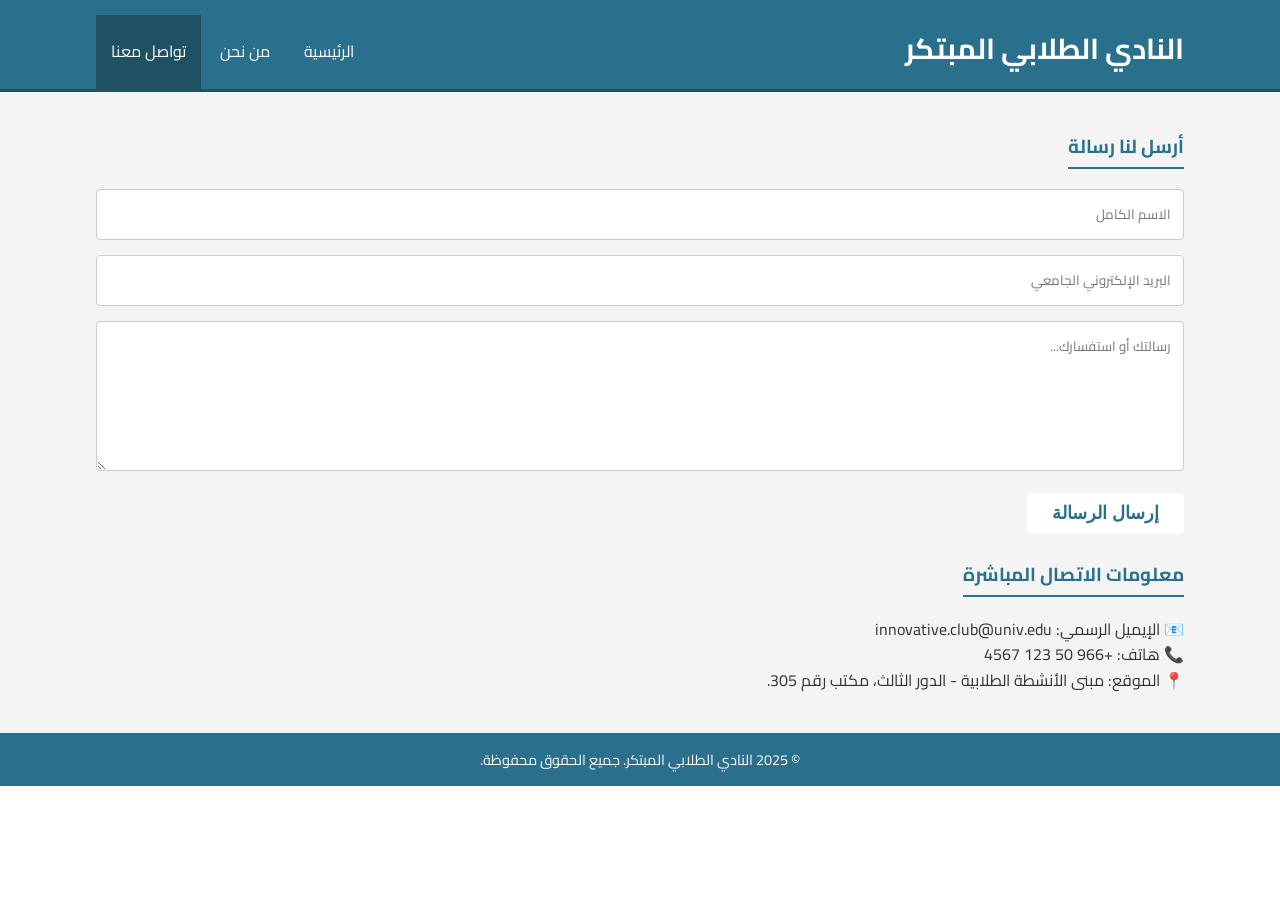
==== about.html @ 6cdbd65f "Add files via upload" ====
<!DOCTYPE html>
<html lang="ar" dir="rtl">
<head>
    <meta charset="UTF-8">
    <meta name="viewport" content="width=device-width, initial-scale=1.0">
    <title>تواصل معنا | النادي الطلابي المبتكر</title>
    <link rel="stylesheet" href="style.css">
    <link href="https://fonts.googleapis.com/css2?family=Cairo:wght@400;700&display=swap" rel="stylesheet">
</head>
<body>
    <header>
        <div class="container">
            <h1>النادي الطلابي المبتكر</h1>
            <nav>
                <a href="index.html">الرئيسية</a>
                <a href="about.html">من نحن</a>
                <a href="contact.html" class="active">تواصل معنا</a>
            </nav>
        </div>
    </header>

    <main class="content-section">
        <div class="container">
            <h3>أرسل لنا رسالة</h3>
            <div class="contact-form">
                <form action="#" method="POST"> 
                    <input type="text" placeholder="الاسم الكامل" required>
                    <input type="email" placeholder="البريد الإلكتروني الجامعي" required>
                    <textarea placeholder="رسالتك أو استفسارك..." required></textarea>
                    <button type="submit" class="button">إرسال الرسالة</button>
                </form>
            </div>
            
            <br>
            <h3>معلومات الاتصال المباشرة</h3>
            <p>📧 الإيميل الرسمي: innovative.club@univ.edu</p>
            <p>📞 هاتف: +966 50 123 4567</p>
            <p>📍 الموقع: مبنى الأنشطة الطلابية - الدور الثالث، مكتب رقم 305.</p>
        </div>
    </main>

    <footer>
        <p>&copy; 2025 النادي الطلابي المبتكر. جميع الحقوق محفوظة.</p>
    </footer>
</body>
</html>
---- style.css ----
/* -------------------- إعدادات عامة -------------------- */
:root {
    --primary-color: #2a6f8b; /* لون أساسي - أزرق هادئ */
    --secondary-color: #f4f4f4; /* لون خلفية ثانوي للصفحات الداخلية */
    --text-color: #333;
    --white: #ffffff;
    --padding-value: 20px;
}

* {
    box-sizing: border-box;
    margin: 0;
    padding: 0;
}

body {
    font-family: 'Cairo', sans-serif; /* خط عربي جميل من Google Fonts */
    background-color: var(--white);
    color: var(--text-color);
    line-height: 1.6;
    text-align: right; /* محاذاة لجميع العناصر باللغة العربية */
}

.container {
    width: 85%; /* عرض مناسب */
    max-width: 1100px;
    margin: auto;
    overflow: hidden;
}

/* -------------------- الترويسة (Header) -------------------- */
header {
    background: var(--primary-color);
    color: var(--white);
    padding-top: 15px;
    min-height: 70px;
    border-bottom: 3px solid #1e5163;
    /* لإضافة تأثير بسيط لخط الهيدر */
}

header h1 {
    float: right; 
    font-size: 1.8em;
    padding: 10px 0;
}

header nav {
    float: left; 
    /* لضمان بقاء التنقل على اليسار في التصميم اليميني */
}

header nav a {
    color: var(--white);
    text-decoration: none;
    font-size: 16px;
    padding: 24px 15px; /* لزيادة مساحة الضغط */
    display: inline-block;
    transition: background-color 0.3s;
}

header nav a:hover, header nav a.active {
    background-color: #1e5163;
}

/* -------------------- القسم الرئيسي (Main/Hero) -------------------- */
.hero {
    /* يمكنك استبدال الرابط بصورة خلفية جميلة ذات صلة بالجامعة */
    background: linear-gradient(rgba(0,0,0,0.5), rgba(0,0,0,0.5)), url('https://via.placeholder.com/1600x400.png?text=University+Innovation+Club') no-repeat center center/cover;
    color: var(--white);
    min-height: 400px;
    display: flex;
    align-items: center;
    text-align: center;
}

.hero .container {
    padding: 40px;
    text-align: right;
}

.hero h2 {
    font-size: 3em;
    margin-bottom: var(--padding-value);
    color: var(--white);
}

.hero p {
    font-size: 1.2em;
    margin-bottom: calc(2 * var(--padding-value));
}

.button {
    display: inline-block;
    text-decoration: none;
    background: var(--white);
    color: var(--primary-color);
    padding: 10px 25px;
    border-radius: 5px;
    font-weight: bold;
    transition: background-color 0.3s;
    border: 2px solid var(--white);
}

.button:hover {
    background: #e2e2e2;
}

/* -------------------- محتوى الصفحات الداخلية -------------------- */
.content-section {
    padding: 40px 0;
    background: var(--secondary-color);
    min-height: 60vh; /* لضمان أن التذييل لا يرتفع للأعلى */
}

.content-section h3 {
    color: var(--primary-color);
    border-bottom: 2px solid var(--primary-color);
    width: fit-content; /* يجعل الخط تحت العنوان فقط */
    padding-bottom: 5px;
    margin-bottom: var(--padding-value);
    margin-right: 0;
}

.content-section ul {
    list-style: square;
    margin-right: var(--padding-value);
    margin-bottom: var(--padding-value);
}

.content-section li {
    padding: 5px 0;
}

/* -------------------- نموذج التواصل (Contact Form) -------------------- */
.contact-form input[type="text"], 
.contact-form input[type="email"], 
.contact-form textarea {
    width: 100%;
    padding: 12px;
    margin-bottom: 15px;
    border: 1px solid #ccc;
    border-radius: 4px;
    font-family: 'Cairo', sans-serif;
    text-align: right;
}

.contact-form textarea {
    height: 150px;
    resize: vertical;
}

.contact-form .button {
    border: none;
    cursor: pointer;
    font-size: 1.1em;
}

/* -------------------- التذييل (Footer) -------------------- */
footer {
    background: var(--primary-color);
    color: var(--white);
    text-align: center;
    padding: 15px 0;
    margin-top: 0;
    font-size: 0.9em;
}

/* -------------------- التجاوب (Responsive Design) -------------------- */
@media(max-width: 768px){
    header h1, header nav {
        float: none;
        text-align: center;
        padding-bottom: 5px;
    }

    header nav a {
        padding: 10px 5px;
        font-size: 14px;
    }
    
    header nav a:hover, header nav a.active {
        padding-bottom: 10px;
        padding-top: 10px;
    }

    .hero h2 {
        font-size: 2em;
    }
}
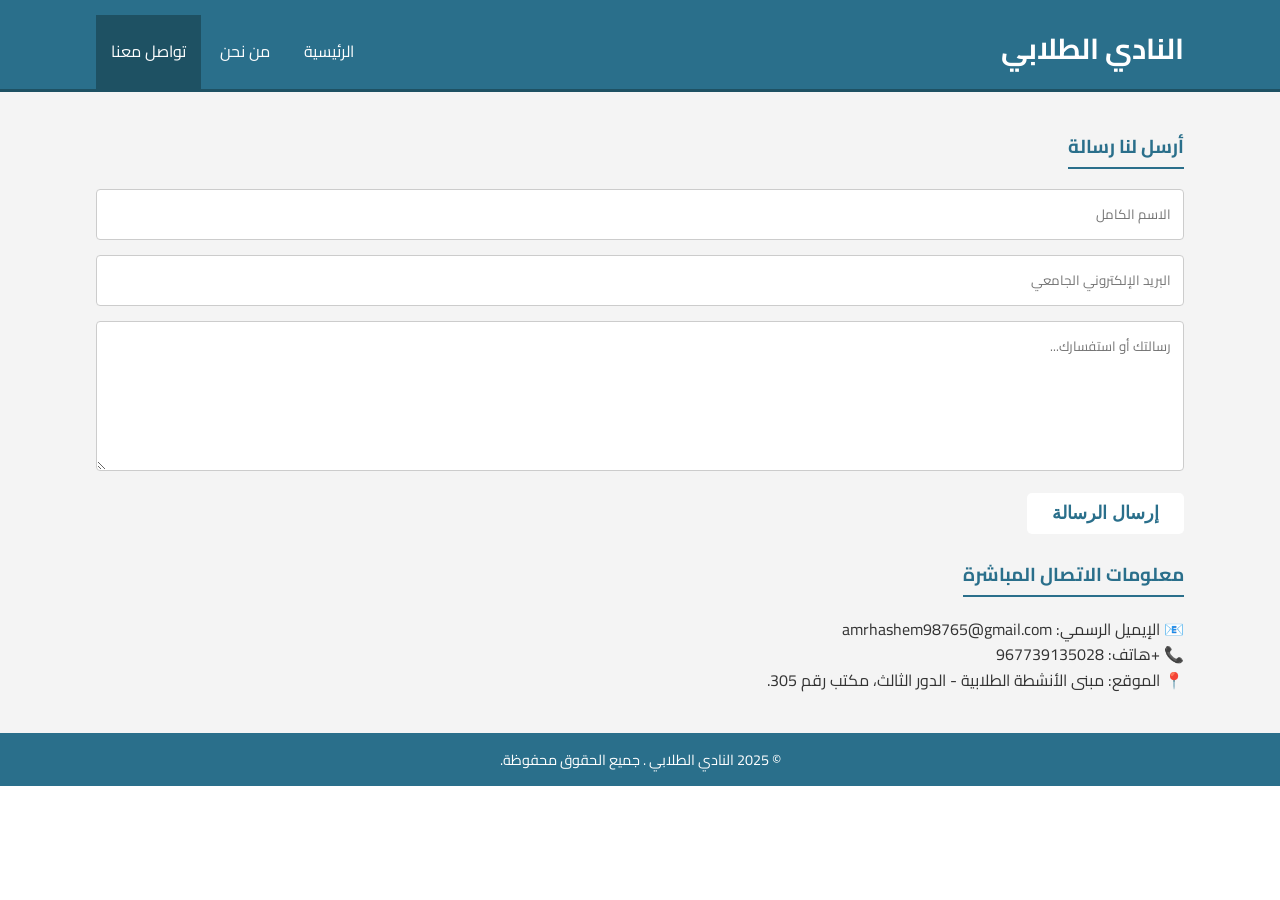
==== commit 2978685f: "Update about.html" ====
--- a/about.html
+++ b/about.html
@@ -3,14 +3,14 @@
 <head>
     <meta charset="UTF-8">
     <meta name="viewport" content="width=device-width, initial-scale=1.0">
-    <title>تواصل معنا | النادي الطلابي المبتكر</title>
+    <title>تواصل معنا | النادي الطلابي </title>
     <link rel="stylesheet" href="style.css">
     <link href="https://fonts.googleapis.com/css2?family=Cairo:wght@400;700&display=swap" rel="stylesheet">
 </head>
 <body>
     <header>
         <div class="container">
-            <h1>النادي الطلابي المبتكر</h1>
+            <h1>النادي الطلابي </h1>
             <nav>
                 <a href="index.html">الرئيسية</a>
                 <a href="about.html">من نحن</a>
@@ -23,24 +23,60 @@
         <div class="container">
             <h3>أرسل لنا رسالة</h3>
             <div class="contact-form">
-                <form action="#" method="POST"> 
-                    <input type="text" placeholder="الاسم الكامل" required>
-                    <input type="email" placeholder="البريد الإلكتروني الجامعي" required>
-                    <textarea placeholder="رسالتك أو استفسارك..." required></textarea>
-                    <button type="submit" class="button">إرسال الرسالة</button>
+                <form id="contactForm"> 
+                    <input type="text" id="fullName" placeholder="الاسم الكامل" required>
+                    <input type="email" id="emailAddress" placeholder="البريد الإلكتروني الجامعي" required>
+                    <textarea id="messageBody" placeholder="رسالتك أو استفسارك..." required></textarea>
+                    <button type="button" id="sendMailButton" class="button">إرسال الرسالة</button>
                 </form>
             </div>
             
             <br>
             <h3>معلومات الاتصال المباشرة</h3>
-            <p>📧 الإيميل الرسمي: innovative.club@univ.edu</p>
-            <p>📞 هاتف: +966 50 123 4567</p>
+            <p>📧 الإيميل الرسمي: amrhashem98765@gmail.com</p>
+            <p>📞 +هاتف: 967739135028</p>
             <p>📍 الموقع: مبنى الأنشطة الطلابية - الدور الثالث، مكتب رقم 305.</p>
         </div>
     </main>
 
     <footer>
-        <p>&copy; 2025 النادي الطلابي المبتكر. جميع الحقوق محفوظة.</p>
+        <p>&copy; 2025 النادي الطلابي . جميع الحقوق محفوظة.</p>
     </footer>
+
+    <script>
+        document.getElementById('sendMailButton').addEventListener('click', function() {
+            // 1. استخلاص البيانات من الحقول
+            const name = document.getElementById('fullName').value;
+            const email = document.getElementById('emailAddress').value;
+            const message = document.getElementById('messageBody').value;
+
+            // 2. التحقق من أن الحقول المطلوبة ليست فارغة (تحقق أساسي)
+            if (!name || !email || !message) {
+                alert('الرجاء تعبئة جميع الحقول المطلوبة.');
+                return; 
+            }
+
+            // 3. تحديد البريد الإلكتروني المستلم (البريد الرسمي للنادي)
+            const recipient = 'amrhashem98765@gmail.com'; 
+            
+            // 4. تحديد موضوع الرسالة
+            const subject = `استفسار جديد من النادي الطلابي - ${name}`;
+
+            // 5. بناء محتوى الرسالة، وتم وضع معلومات المستخدم في النص
+            const emailBody = 
+                `الاسم الكامل: ${name}\n` +
+                `البريد الإلكتروني: ${email}\n\n` +
+                `نص الرسالة:\n${message}`;
+
+            // 6. بناء الرابط mailto: وتشفير المحتوى ليتوافق مع الروابط (URL Encoding)
+            const mailtoLink = 
+                `mailto:${recipient}` +
+                `?subject=${encodeURIComponent(subject)}` +
+                `&body=${encodeURIComponent(emailBody)}`;
+
+            // 7. فتح تطبيق البريد الإلكتروني الخاص بالمستخدم
+            window.location.href = mailtoLink;
+        });
+    </script>
 </body>
-</html>+</html>
